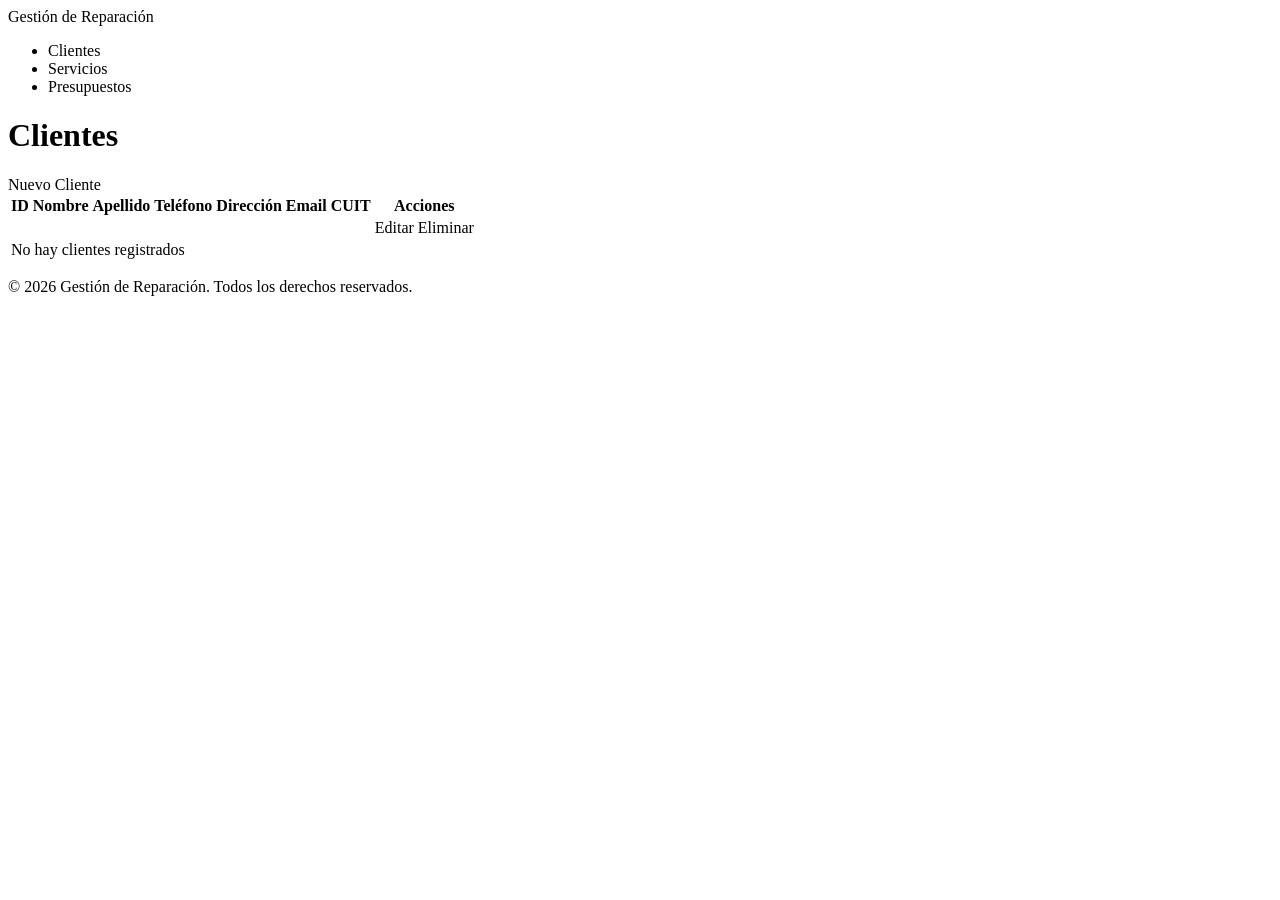
==== SpringThymeleaf-Mvc/src/main/resources/templates/index.html @ 2d6f63a9 "refactor projects" ====
<!DOCTYPE html>
<html lang="es" xmlns:th="http://www.thymeleaf.org">
<head>
    <meta charset="UTF-8">
    <meta name="viewport" content="width=device-width, initial-scale=1.0">
    <title>Clientes - Gestión de Reparación</title>
    <link rel="stylesheet" th:href="@{/css/layout.css}">
    <link rel="stylesheet" th:href="@{/css/index.css}">
</head>
<body>
    <!-- Navbar -->
    <nav class="navbar">
        <div class="nav-brand">
            <a th:href="@{/}">Gestión de Reparación</a>
        </div>
        <ul class="nav-menu">
            <li><a th:href="@{/}">Clientes</a></li>
            <li><a th:href="@{/}">Servicios</a></li>
            <li><a th:href="@{/}">Presupuestos</a></li>
        </ul>
    </nav>

    <!-- Main Content -->
    <main class="main-content">
        <div class="container">
            <!-- Page Header con botón siempre-visible -->
            <div class="page-header">
                <h1>Clientes</h1>
                <a th:href="@{/client/form}" class="btn btn-primary">Nuevo Cliente</a>
            </div>

            <!-- Tabla siempre visible -->
            <table>
                <thead>
                    <tr>
                        <th>ID</th>
                        <th>Nombre</th>
                        <th>Apellido</th>
                        <th>Teléfono</th>
                        <th>Dirección</th>
                        <th>Email</th>
                        <th>CUIT</th>
                        <th>Acciones</th>
                    </tr>
                </thead>
                <tbody>
                    <!-- Si hay clientes, mostrar -->
                    <tr th:each="client : ${clients}">
                        <td th:text="${client.id}"></td>
                        <td th:text="${client.name}"></td>
                        <td th:text="${client.lastName}"></td>
                        <td th:text="${client.phone}"></td>
                        <td th:text="${client.address}"></td>
                        <td th:text="${client.email}"></td>
                        <td th:text="${client.cuit}"></td>
                        <td class="actions">
                            <a th:href="@{/client/{id}/edit(id=${client.id})}" class="btn btn-sm btn-warning">Editar</a>
                            <a th:href="@{/client/{id}/delete(id=${client.id})}" class="btn btn-sm btn-danger"
                               onclick="return confirm('¿Estás seguro?')">Eliminar</a>
                        </td>
                    </tr>
                    <!-- Si NO hay clientes, mostrar fila vacía -->
                    <tr th:if="${clients == null or clients.empty}">
                        <td colspan="8" class="mensaje-vacio">No hay clientes registrados</td>
                    </tr>
                </tbody>
            </table>
        </div>
    </main>

    <!-- Footer -->
    <footer class="footer">
        <p>&copy; 2026 Gestión de Reparación. Todos los derechos reservados.</p>
    </footer>
</body>
</html>
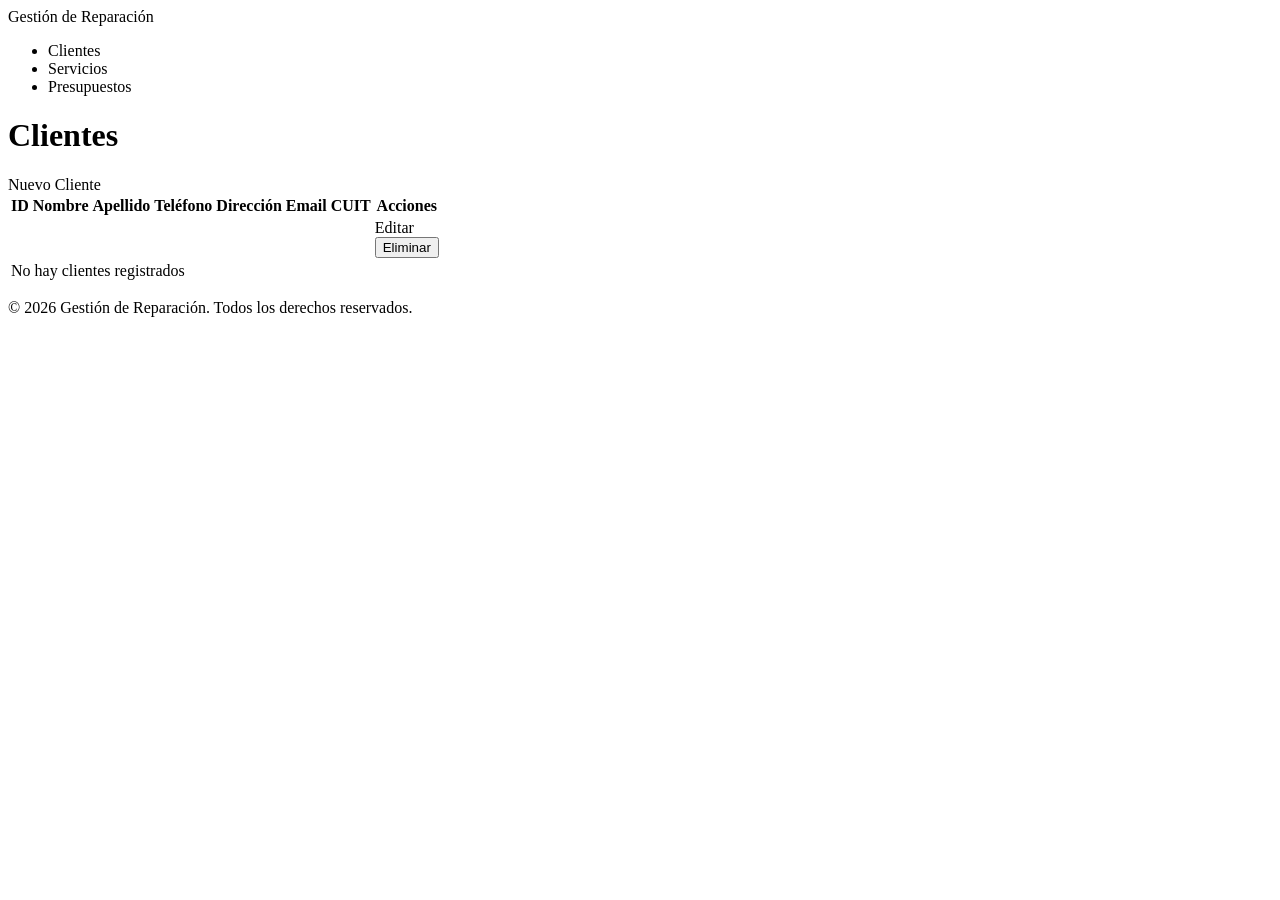
==== commit f9a8635a: "add method put and delete" ====
--- a/SpringThymeleaf-Mvc/src/main/resources/templates/index.html
+++ b/SpringThymeleaf-Mvc/src/main/resources/templates/index.html
@@ -8,69 +8,80 @@
     <link rel="stylesheet" th:href="@{/css/index.css}">
 </head>
 <body>
-    <!-- Navbar -->
-    <nav class="navbar">
-        <div class="nav-brand">
-            <a th:href="@{/}">Gestión de Reparación</a>
+<!-- Navbar -->
+<nav class="navbar">
+    <div class="nav-brand">
+        <a th:href="@{/}">Gestión de Reparación</a>
+    </div>
+    <ul class="nav-menu">
+        <li><a th:href="@{/}">Clientes</a></li>
+        <li><a th:href="@{/}">Servicios</a></li>
+        <li><a th:href="@{/}">Presupuestos</a></li>
+    </ul>
+</nav>
+
+<!-- Main Content -->
+<main class="main-content">
+    <div class="container">
+        <!-- Page Header con botón siempre-visible -->
+        <div class="page-header">
+            <h1>Clientes</h1>
+            <a th:href="@{/client/new}" class="btn btn-primary">Nuevo Cliente</a>
         </div>
-        <ul class="nav-menu">
-            <li><a th:href="@{/}">Clientes</a></li>
-            <li><a th:href="@{/}">Servicios</a></li>
-            <li><a th:href="@{/}">Presupuestos</a></li>
-        </ul>
-    </nav>
 
-    <!-- Main Content -->
-    <main class="main-content">
-        <div class="container">
-            <!-- Page Header con botón siempre-visible -->
-            <div class="page-header">
-                <h1>Clientes</h1>
-                <a th:href="@{/client/form}" class="btn btn-primary">Nuevo Cliente</a>
-            </div>
+        <!-- Tabla siempre visible -->
+        <table>
+            <thead>
+            <tr>
+                <th>ID</th>
+                <th>Nombre</th>
+                <th>Apellido</th>
+                <th>Teléfono</th>
+                <th>Dirección</th>
+                <th>Email</th>
+                <th>CUIT</th>
+                <th>Acciones</th>
+            </tr>
+            </thead>
+            <tbody>
+            <!-- Si hay clientes, mostrar -->
+            <tr th:each="client : ${clients}">
+                <td th:text="${client.id}"></td>
+                <td th:text="${client.name}"></td>
+                <td th:text="${client.lastName}"></td>
+                <td th:text="${client.phone}"></td>
+                <td th:text="${client.address}"></td>
+                <td th:text="${client.email}"></td>
+                <td th:text="${client.cuit}"></td>
+                <td class="actions">
+                    <a th:href="@{/client/{id}(id=${client.id})}" class="btn btn-sm btn-warning">Editar</a>
+                    <!--                    <a th:href="@{/client/{id}(id=${client.id})}" class="btn btn-sm btn-danger"-->
+                    <!--                       onclick="return confirm('¿Estás seguro?')">Eliminar</a>-->
+                    <form th:action="@{/client/{id}(id=${client.id})}"
+                          method="post"
+                          onsubmit="return confirm('¿Estás seguro que querés eliminar este cliente?')"
+                    >
 
-            <!-- Tabla siempre visible -->
-            <table>
-                <thead>
-                    <tr>
-                        <th>ID</th>
-                        <th>Nombre</th>
-                        <th>Apellido</th>
-                        <th>Teléfono</th>
-                        <th>Dirección</th>
-                        <th>Email</th>
-                        <th>CUIT</th>
-                        <th>Acciones</th>
-                    </tr>
-                </thead>
-                <tbody>
-                    <!-- Si hay clientes, mostrar -->
-                    <tr th:each="client : ${clients}">
-                        <td th:text="${client.id}"></td>
-                        <td th:text="${client.name}"></td>
-                        <td th:text="${client.lastName}"></td>
-                        <td th:text="${client.phone}"></td>
-                        <td th:text="${client.address}"></td>
-                        <td th:text="${client.email}"></td>
-                        <td th:text="${client.cuit}"></td>
-                        <td class="actions">
-                            <a th:href="@{/client/{id}/edit(id=${client.id})}" class="btn btn-sm btn-warning">Editar</a>
-                            <a th:href="@{/client/{id}/delete(id=${client.id})}" class="btn btn-sm btn-danger"
-                               onclick="return confirm('¿Estás seguro?')">Eliminar</a>
-                        </td>
-                    </tr>
-                    <!-- Si NO hay clientes, mostrar fila vacía -->
-                    <tr th:if="${clients == null or clients.empty}">
-                        <td colspan="8" class="mensaje-vacio">No hay clientes registrados</td>
-                    </tr>
-                </tbody>
-            </table>
-        </div>
-    </main>
+                        <input type="hidden" name="_method" value="delete"/>
 
-    <!-- Footer -->
-    <footer class="footer">
-        <p>&copy; 2026 Gestión de Reparación. Todos los derechos reservados.</p>
-    </footer>
+                        <button type="submit" class="btn btn-sm btn-danger btn-delete">
+                            Eliminar
+                        </button>
+                    </form>
+                </td>
+            </tr>
+            <!-- Si NO hay clientes, mostrar fila vacía -->
+            <tr th:if="${clients == null or clients.empty}">
+                <td colspan="8" class="mensaje-vacio">No hay clientes registrados</td>
+            </tr>
+            </tbody>
+        </table>
+    </div>
+</main>
+
+<!-- Footer -->
+<footer class="footer">
+    <p>&copy; 2026 Gestión de Reparación. Todos los derechos reservados.</p>
+</footer>
 </body>
 </html>
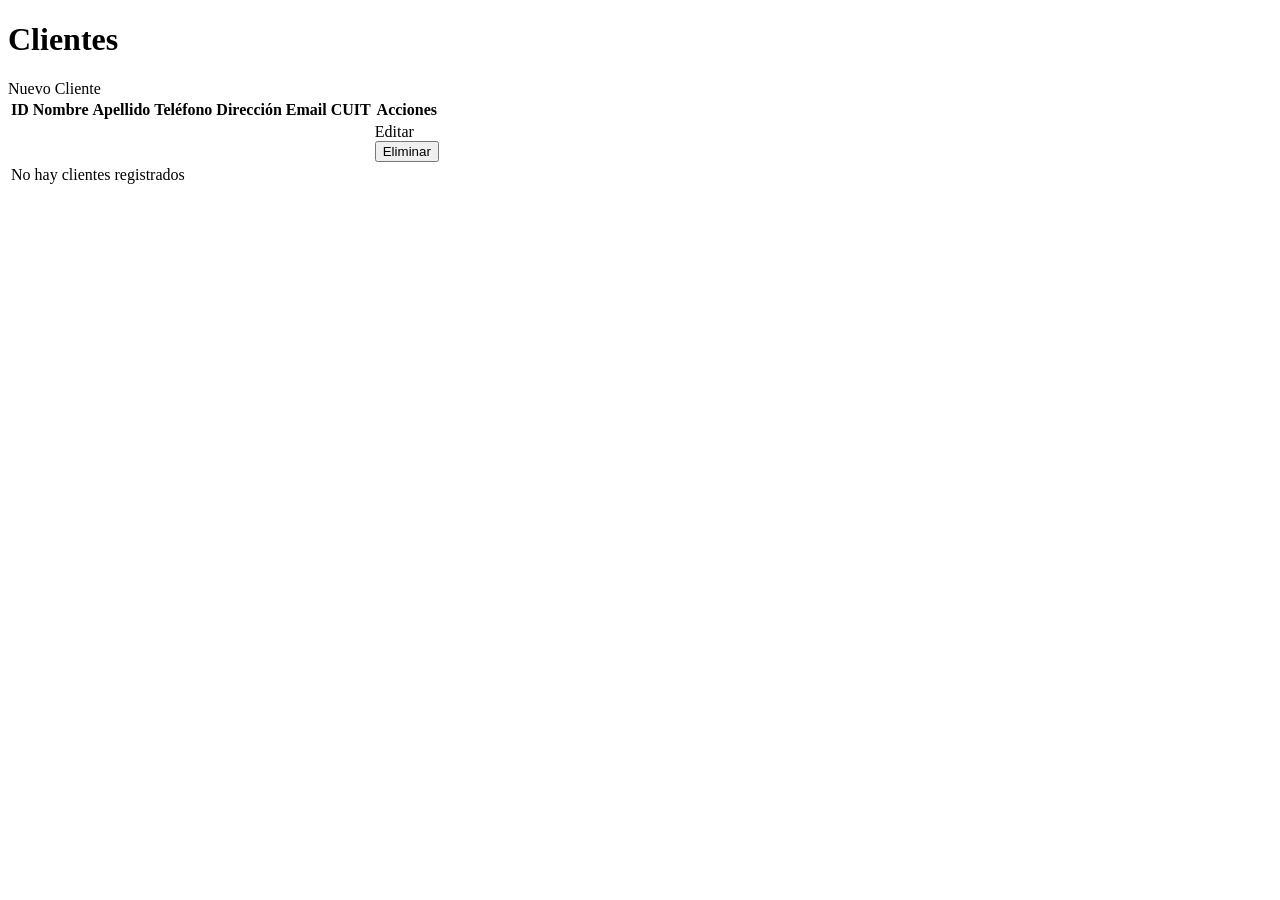
==== commit ca360353: "thymeleaft implementation base" ====
--- a/SpringThymeleaf-Mvc/src/main/resources/templates/index.html
+++ b/SpringThymeleaf-Mvc/src/main/resources/templates/index.html
@@ -8,17 +8,8 @@
     <link rel="stylesheet" th:href="@{/css/index.css}">
 </head>
 <body>
-<!-- Navbar -->
-<nav class="navbar">
-    <div class="nav-brand">
-        <a th:href="@{/}">Gestión de Reparación</a>
-    </div>
-    <ul class="nav-menu">
-        <li><a th:href="@{/}">Clientes</a></li>
-        <li><a th:href="@{/}">Servicios</a></li>
-        <li><a th:href="@{/}">Presupuestos</a></li>
-    </ul>
-</nav>
+
+<nav th:replace="layout/layout :: navbar"></nav>
 
 <!-- Main Content -->
 <main class="main-content">
@@ -55,15 +46,11 @@
                 <td th:text="${client.cuit}"></td>
                 <td class="actions">
                     <a th:href="@{/client/{id}(id=${client.id})}" class="btn btn-sm btn-warning">Editar</a>
-                    <!--                    <a th:href="@{/client/{id}(id=${client.id})}" class="btn btn-sm btn-danger"-->
-                    <!--                       onclick="return confirm('¿Estás seguro?')">Eliminar</a>-->
                     <form th:action="@{/client/{id}(id=${client.id})}"
                           method="post"
                           onsubmit="return confirm('¿Estás seguro que querés eliminar este cliente?')"
                     >
-
                         <input type="hidden" name="_method" value="delete"/>
-
                         <button type="submit" class="btn btn-sm btn-danger btn-delete">
                             Eliminar
                         </button>
@@ -79,9 +66,7 @@
     </div>
 </main>
 
-<!-- Footer -->
-<footer class="footer">
-    <p>&copy; 2026 Gestión de Reparación. Todos los derechos reservados.</p>
-</footer>
+<footer th:replace="layout/layout :: footer"></footer>
+
 </body>
 </html>
